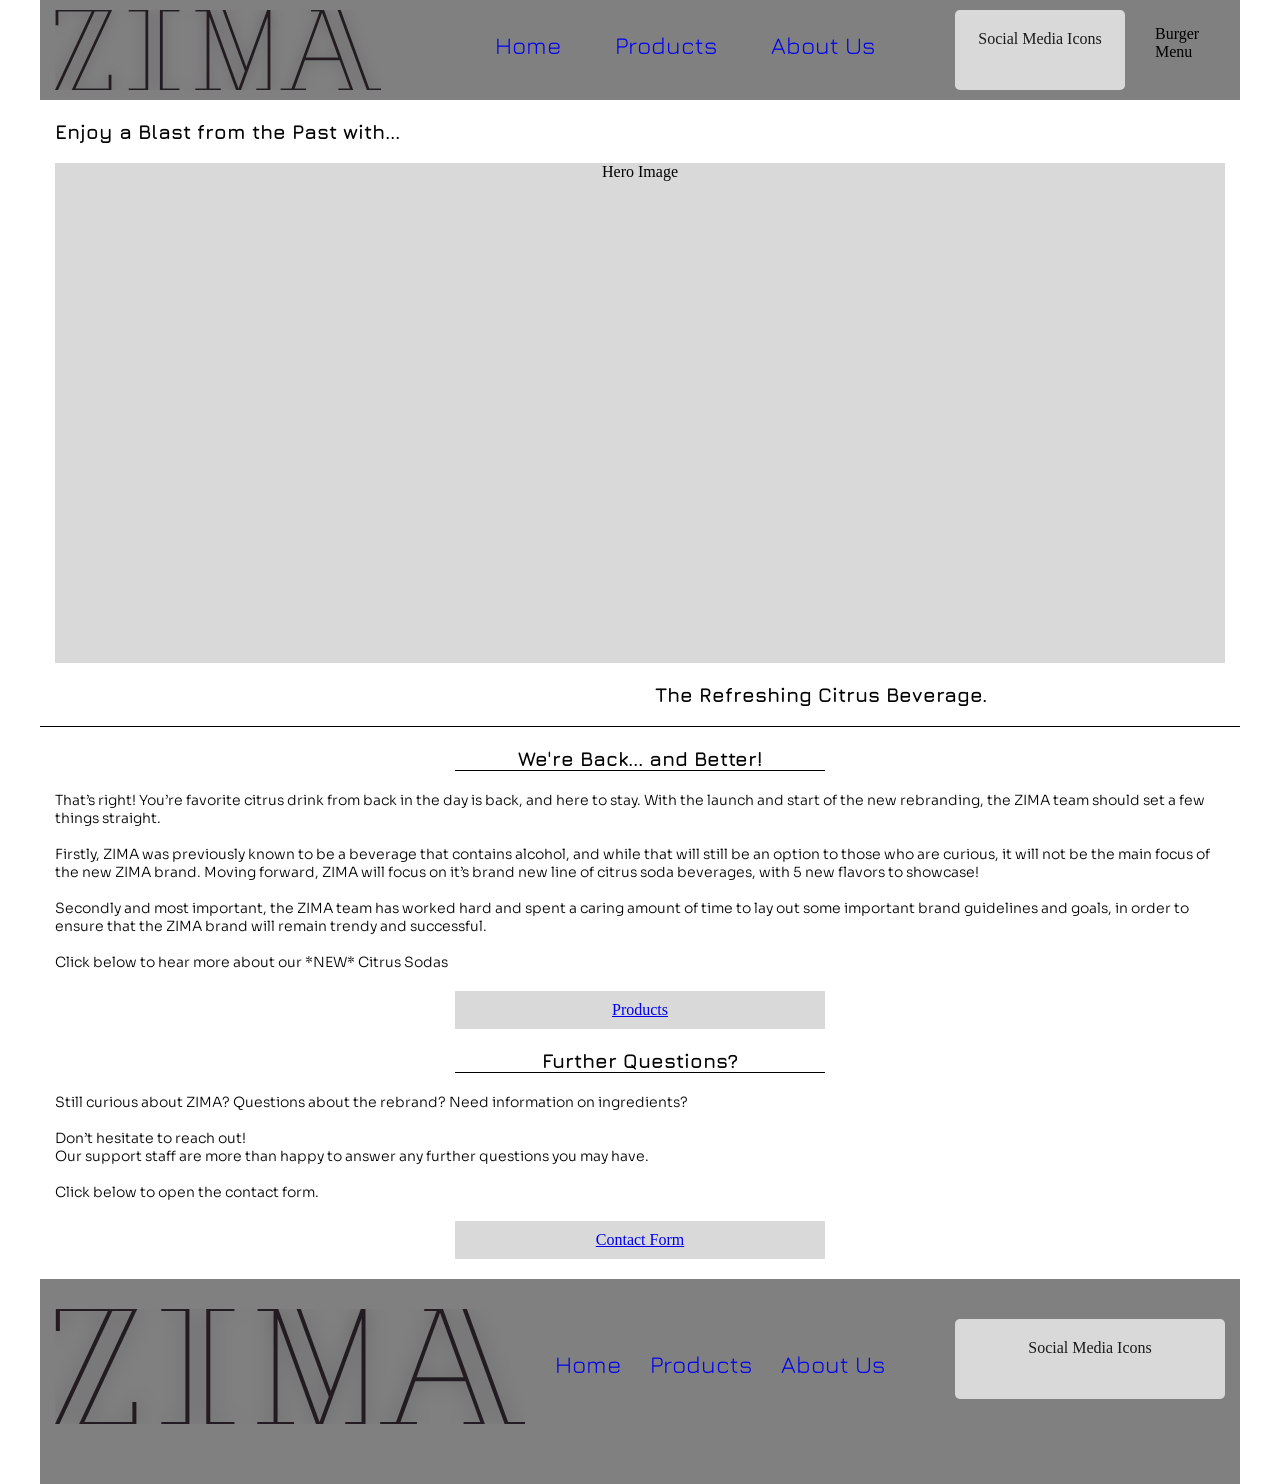
==== homepage.html @ 013d3079 "Homepage Content Added In this commit the content for the main homepage of the assignment was added " ====
<!DOCTYPE html>
<html lang="en">
<head>
    <meta charset="UTF-8">
    <meta name="viewport" content="width=device-width, initial-scale=1.0">
    <title>Web Development 1 Midterm Project</title>
    <link rel="stylesheet" href="css/grid.css">
    <link rel="stylesheet" href="css/main.css">
    <link rel="preconnect" href="https://fonts.googleapis.com">
    <link rel="preconnect" href="https://fonts.gstatic.com" crossorigin>
    <link href="https://fonts.googleapis.com/css2?family=Jura:wght@300..700&family=Sora:wght@100..800&display=swap" rel="stylesheet">
</head>
<body>
    <header class="grid-con center-grid-con" id="header-main">
        <div class="col-start-1 col-end-4 m-col-start-1 m-col-end-6 l-col-start-1 l-col-end-5" id="logo-main">
            <img src="images/ZIMA logo black.svg" id="zima-black">
        </div>
        <nav class="hidden l-col-start-5 l-col-end-10" id="nav-main">
            <ul>
                <li><a href="homepage.html">Home</a></li>
                <li><a href="#">Products</a></li>
                <li><a href="#">About Us</a></li>
            </ul> 
        </nav>
        <div id="media-icons" class="box hidden l-col-start-10 l-col-end-12">Social Media Icons</div>
        <div class="col-start-4 col-end-5 m-col-start-12 m-col-end-13" id="burger-main">Burger Menu</div>
    </header>

    <section id="hero-main" class="grid-con center-grid-con">
        <h2 class="col-span-full">Enjoy a Blast from the Past with...</h2>
        <div id="hero-image" class="col-span-full">Hero Image</div>
        <h2 class="col-start-2 col-end-5 m-col-start-7 m-col-end-13">The Refreshing Citrus Beverage.</h2>
    </section>

    <section id="text-homepage" class="grid-con center-grid-con">
        <h2 class="col-start-2 col-end-4 m-col-start-5 m-col-end-9">We're Back... and Better!</h2>
        <p class="col-span-full">That’s right! You’re favorite citrus drink from back in the day is back, and here to stay. With the launch and start of the new rebranding, the ZIMA team should set a few things straight.<br><br>Firstly, ZIMA was previously known to be a beverage that contains alcohol, and while that will still be an option to those who are curious, it will not be the main focus of the new ZIMA brand. Moving forward, ZIMA will focus on it’s brand new line of citrus soda beverages, with 5 new flavors to showcase!<br><br>Secondly and most important, the ZIMA team has worked hard and spent a caring amount of time to lay out some important brand guidelines and goals, in order to ensure that the ZIMA brand will remain trendy and successful.<br><br>Click below to hear more about our *NEW* Citrus Sodas</p>
        <div id="products-button" class="col-start-2 col-end-4 m-col-start-5 m-col-end-9"><a href="#">Products</a></div>
    </section>

    <section id="further-questions" class="grid-con center-grid-con">
        <h2 class="col-start-2 col-end-4 m-col-start-5 m-col-end-9">Further Questions?</h2>
        <p class="col-span-full">Still curious about ZIMA? Questions about the rebrand? Need information on ingredients?<br><br>Don’t hesitate to reach out!<br>Our support staff are more than happy to answer any further questions you may have.<br><br>Click below to open the contact form.</p>
        <div id="contact-button" class="col-start-2 col-end-4 m-col-start-5 m-col-end-9"><a href="#">Contact Form</a></div>
    </section>

    <footer id="footer-main" class="grid-con center-grid-con">
        <img src="images/ZIMA logo black.svg" class="col-start-1 col-end-4 m-col-span-5">
        <ul class="col-start-1 col-end-2 m-col-start-7 m-col-end-9 l-col-start-6 l-col-end-10">
            <li><a href="homepage.html">Home</a></li>
            <li><a href="#">Products</a></li>
            <li><a href="#">About Us</a></li>
        </ul>
        <div id="icons-footer" class=" box col-start-2 col-end-5 m-col-start-9 m-col-end-13 l-col-start-10 l-col-end-13">Social Media Icons</div>
    </footer>


    <script src="js/main.js"></script>
</body>
</html>
---- css/grid.css ----
/* ---General rules - scales images, videos to size of container--- */
img, embed, object, video, picture {
   max-width: 100%;
 }

 /* ---Change the way the box model works, tells the browser to account for any border and padding in the values you specify for an element's width and height.--- */

 html {
   box-sizing: border-box;
 }

 *, *::before, *::after {
   box-sizing: inherit;
 }

/* ---Mini CSS reset--- */

body, p, h1, h2, h3, h4, h5 {
   margin: 0px; 
   padding: 0px;
}

/* ---Utility Classes--- */

.hidden {
   display: none;
}

.box {
   background-color: powderblue;
   color: rgb(27, 27, 27);
   border-radius: 5px;
   padding: 20px;
   text-align: center;
   margin-top: 10px;
   margin-bottom:10px;
 }

.center-grid-con {
   margin: 0 auto;
}

/* ---Mobile Library Grid Styles--- */

 .grid-con { 
   display: grid;
   grid-template-columns: repeat(4, minmax(0, 1fr));
   grid-column-gap: 30px;
   max-width: 1200px;
   padding-left: 15px;
   padding-right: 15px;
}

/* Add full width grid con for nesting, later */

.col-span-1	{grid-column: span 1;}
.col-span-2	{grid-column: span 2;}
.col-span-3	{grid-column: span 3;}
.col-span-4	{grid-column: span 4;}
.col-span-full {grid-column: 1 / -1;}

.col-start-1	{grid-column-start: 1;}
.col-start-2	{grid-column-start: 2;}
.col-start-3	{grid-column-start: 3;}
.col-start-4	{grid-column-start: 4;}
.col-start-auto {grid-column-start: auto;}

.col-end-1	{grid-column-end: 1;}
.col-end-2	{grid-column-end: 2;}
.col-end-3	{grid-column-end: 3;}
.col-end-4	{grid-column-end: 4;}
.col-end-5	{grid-column-end: 5;}

/* ---Tablet Library Grid Styles--- */

@media screen and (min-width: 768px) { 
  .grid-con { 
      grid-template-columns: repeat(12, minmax(0, 1fr));
      grid-column-gap: 20px;
      padding-left: 16px;
      padding-right: 16px;
   }

  .m-col-span-1 { grid-column: span 1; }
  .m-col-span-2 { grid-column: span 2; }
  .m-col-span-3 { grid-column: span 3; }
  .m-col-span-4 { grid-column: span 4; }
  .m-col-span-5 { grid-column: span 5; }
  .m-col-span-6 { grid-column: span 6; }
  .m-col-span-7 { grid-column: span 7; }
  .m-col-span-8 { grid-column: span 8; }
  .m-col-span-9 { grid-column: span 9; }
  .m-col-span-10 { grid-column: span 10; }
  .m-col-span-11 { grid-column: span 11; }
  .m-col-span-12 { grid-column: span 12; }
  .m-col-span-full { grid-column: 1 / -1; }

   .m-col-start-1	{grid-column-start: 1;}
   .m-col-start-2	{grid-column-start: 2;}
   .m-col-start-3	{grid-column-start: 3;}
   .m-col-start-4	{grid-column-start: 4;}
   .m-col-start-5	{grid-column-start: 5;}
   .m-col-start-6	{grid-column-start: 6;}
   .m-col-start-7	{grid-column-start: 7;}
   .m-col-start-8	{grid-column-start: 8;}
   .m-col-start-9	{grid-column-start: 9;}
   .m-col-start-10	{grid-column-start: 10;}
   .m-col-start-11	{grid-column-start: 11;}
   .m-col-start-12	{grid-column-start: 12;}
   .m-col-start-13	{grid-column-start: 13;}

   .m-col-end-1	{grid-column-end: 1;}
   .m-col-end-2	{grid-column-end: 2;}
   .m-col-end-3	{grid-column-end: 3;}
   .m-col-end-4	{grid-column-end: 4;}
   .m-col-end-5	{grid-column-end: 5;}
   .m-col-end-6	{grid-column-end: 6;}
   .m-col-end-7	{grid-column-end: 7;}
   .m-col-end-8	{grid-column-end: 8;}
   .m-col-end-9	{grid-column-end: 9;}
   .m-col-end-10	{grid-column-end: 10;}
   .m-col-end-11	{grid-column-end: 11;}
   .m-col-end-12	{grid-column-end: 12;}
   .m-col-end-13	{grid-column-end: 13;}

}


/* ---Desktop Library Grid Styles--- */

@media screen and (min-width: 1200px) { 
   .grid-con { 
      grid-column-gap: 30px;
      padding-left: 15px;
      padding-right: 15px;
   }

   .l-col-span-1  { grid-column: span 1; }
  .l-col-span-2  { grid-column: span 2; }
  .l-col-span-3  { grid-column: span 3; }
  .l-col-span-4  { grid-column: span 4; }
  .l-col-span-5  { grid-column: span 5; }
  .l-col-span-6  { grid-column: span 6; }
  .l-col-span-7  { grid-column: span 7; }
  .l-col-span-8  { grid-column: span 8; }
  .l-col-span-9  { grid-column: span 9; }
  .l-col-span-10 { grid-column: span 10; }
  .l-col-span-11 { grid-column: span 11; }
  .l-col-span-12 { grid-column: span 12; }
  .l-col-span-full { grid-column: 1 / -1; }

   .l-col-start-1	{grid-column-start: 1;}
   .l-col-start-2	{grid-column-start: 2;}
   .l-col-start-3	{grid-column-start: 3;}
   .l-col-start-4	{grid-column-start: 4;}
   .l-col-start-5	{grid-column-start: 5;}
   .l-col-start-6	{grid-column-start: 6;}
   .l-col-start-7	{grid-column-start: 7;}
   .l-col-start-8	{grid-column-start: 8;}
   .l-col-start-9	{grid-column-start: 9;}
   .l-col-start-10	{grid-column-start: 10;}
   .l-col-start-11	{grid-column-start: 11;}
   .l-col-start-12	{grid-column-start: 12;}
   .l-col-start-13	{grid-column-start: 13;}

   .l-col-end-1	{grid-column-end: 1;}
   .l-col-end-2	{grid-column-end: 2;}
   .l-col-end-3	{grid-column-end: 3;}
   .l-col-end-4	{grid-column-end: 4;}
   .l-col-end-5	{grid-column-end: 5;}
   .l-col-end-6	{grid-column-end: 6;}
   .l-col-end-7	{grid-column-end: 7;}
   .l-col-end-8	{grid-column-end: 8;}
   .l-col-end-9	{grid-column-end: 9;}
   .l-col-end-10	{grid-column-end: 10;}
   .l-col-end-11	{grid-column-end: 11;}
   .l-col-end-12	{grid-column-end: 12;}
   .l-col-end-13	{grid-column-end: 13;}
}

/* Add XL Later */
---- css/main.css ----
#header-main {
    background-color: gray;
}

#logo-main {
    height: 100px;
}

#zima-black {
    height: 100px;
    padding-top: 10px;
    padding-bottom: 10px;
}

#media-icons {
    background-color: #D9D9D9;
}

@media screen and (min-width: 1200px) {
    #nav-main {
        display: block;
    }
    #media-icons {
        display: block;
    }
}

@media screen and (max-width: 1200px) {
    #burger-main {
        display: block;
    }
}

#nav-main ul li {
    display: inline-block;
    font-family: Jura;
    font-size: 24px;
    padding-right: 50px;
    padding-top: 15px;
    list-style-type: none;
}

#nav-main ul li a {
    text-decoration: none;
}

#burger-main {
    padding-top: 25px;
}

#hero-image {
    height: 196px;
    background-color: #D9D9D9;
    text-align: center;
}

#hero-main {
    border-bottom: solid 1px black;
}

#hero-main h2 {
    font-family: Jura;
    font-size: 20px;
    font-weight: regular;
    padding-top: 20px;
    padding-bottom: 20px;
}

@media screen and (min-width: 768px) {
    #hero-image {
        height: 314px;
    }
}

@media screen and (min-width: 1200px) {
    #hero-image {
        height: 500px;
    }
}

#text-homepage {
    padding-top: 20px;
}

#text-homepage h2 {
    font-family: Jura;
    font-size: 20px;
    border-bottom: solid 1px black;
    text-align: center;
}

#text-homepage p {
    padding-top: 20px;
    padding-bottom: 20px;
    font-family: Sora;
    font-size: 14px;
    font-weight: 300;
}

#products-button {
    background-color: #D9D9D9;
    text-align: center;
    padding: 10px;
}

#further-questions {
    padding-top: 20px;
    padding-bottom: 20px;
}

#further-questions h2 {
    font-family: Jura;
    font-size: 20px;
    border-bottom: solid 1px black;
    text-align: center;
}

#further-questions p {
    padding-top: 20px;
    padding-bottom: 20px;
    font-family: Sora;
    font-size: 14px;
    font-weight: 300;
}

#contact-button {
    background-color: #D9D9D9;
    text-align: center;
    padding: 10px;
}

#footer-main {
    padding-top: 30px;
    background-color: gray;
    padding-bottom: 30px;
}

#footer-main img {
    padding-bottom: 30px;
}

#footer-main ul {
    padding-left: 0;
}

#footer-main ul li {
    list-style-type: none;
    font-family: Jura;
    font-size: 24px;
    padding-right: 25px;
    padding-top: 25px;
}

#footer-main ul li a {
    text-decoration: none;
}

#icons-footer {
    background-color: #D9D9D9;
    text-align: center;
    height: 80px;
}

@media screen and (min-width: 1200px) {
    #footer-main ul li {
        display: inline-block;
    }
}
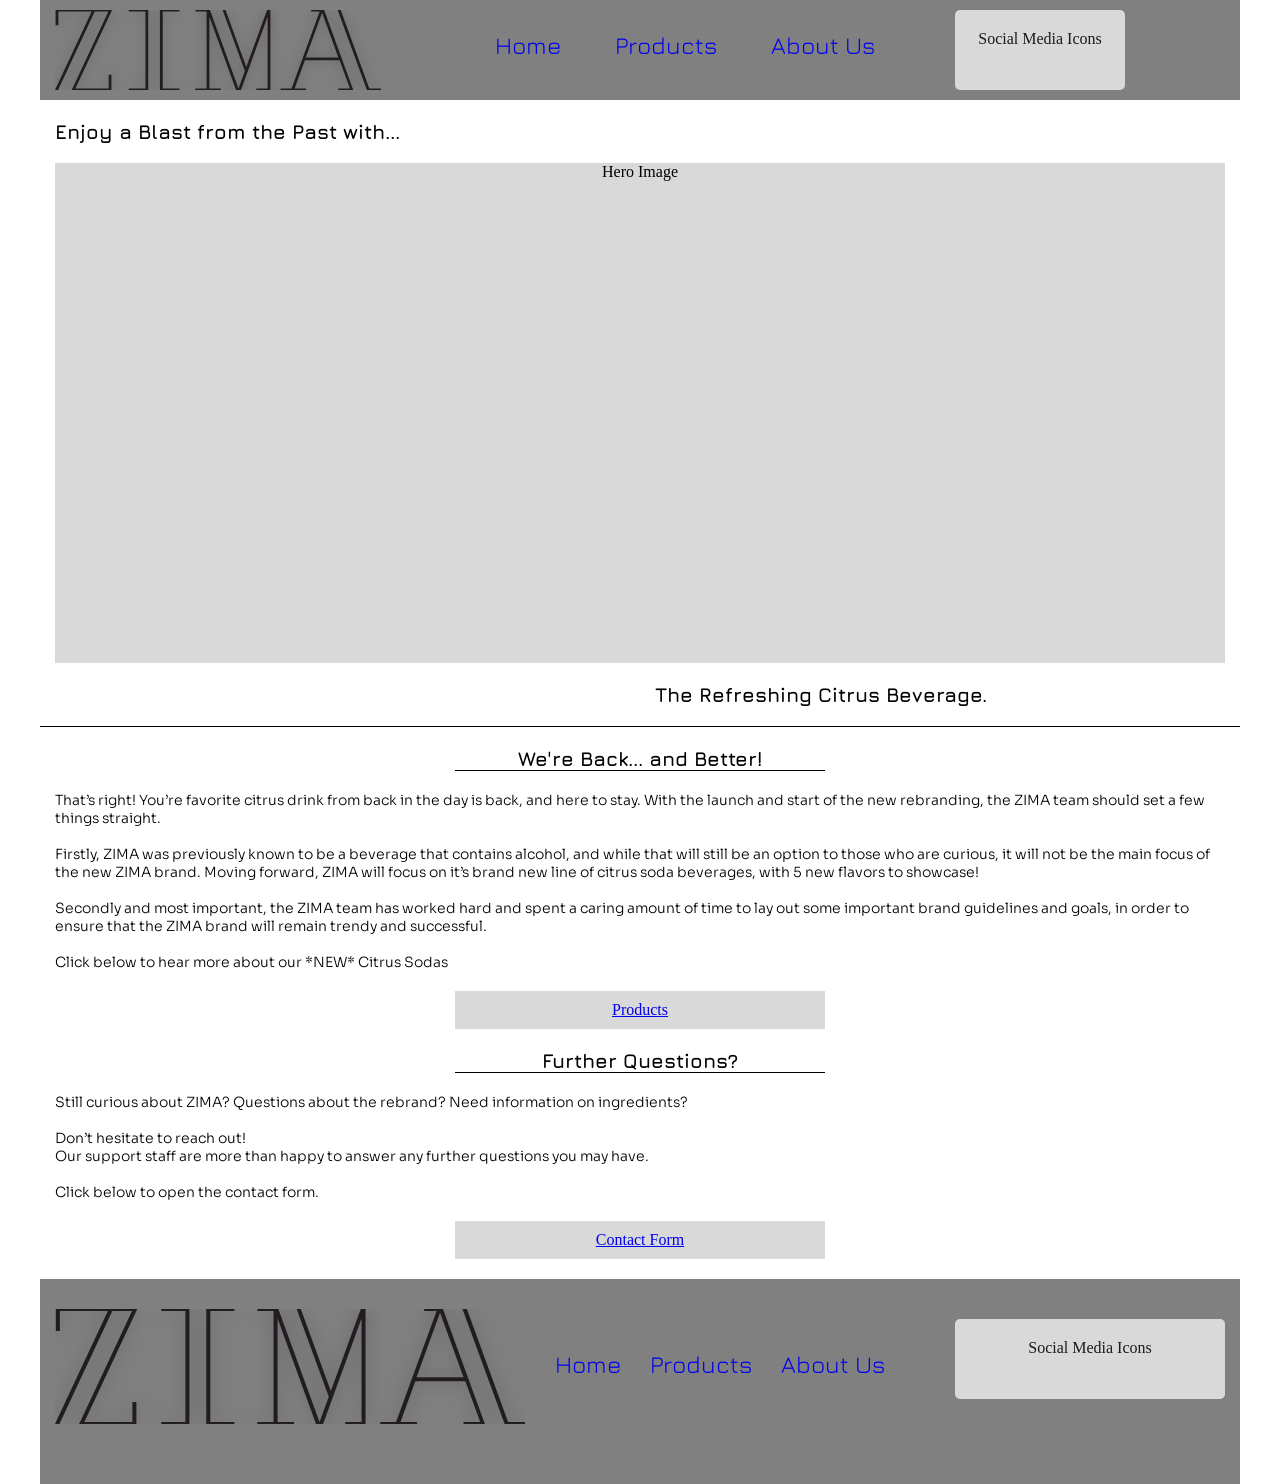
==== commit 5a62aa77: "Added Burger Menu Icon In this commit the hamburger menu icon was added to the images folder and the" ====
--- a/homepage.html
+++ b/homepage.html
@@ -11,19 +11,22 @@
     <link href="https://fonts.googleapis.com/css2?family=Jura:wght@300..700&family=Sora:wght@100..800&display=swap" rel="stylesheet">
 </head>
 <body>
+    <h1 class="hidden">ZIMA Homepage</h1>
     <header class="grid-con center-grid-con" id="header-main">
         <div class="col-start-1 col-end-4 m-col-start-1 m-col-end-6 l-col-start-1 l-col-end-5" id="logo-main">
-            <img src="images/ZIMA logo black.svg" id="zima-black">
+            <img src="images/zima-logo-black.svg" id="zima-black" alt="Black ZIMA Logo">
         </div>
         <nav class="hidden l-col-start-5 l-col-end-10" id="nav-main">
             <ul>
                 <li><a href="homepage.html">Home</a></li>
-                <li><a href="#">Products</a></li>
+                <li><a href="products.html">Products</a></li>
                 <li><a href="#">About Us</a></li>
             </ul> 
         </nav>
         <div id="media-icons" class="box hidden l-col-start-10 l-col-end-12">Social Media Icons</div>
-        <div class="col-start-4 col-end-5 m-col-start-12 m-col-end-13" id="burger-main">Burger Menu</div>
+        <div class="col-start-4 col-end-5 m-col-start-12 m-col-end-13" id="burger-main">
+            <img src="images/burger-icon.svg" id="burger-icon" alt="Hamburger Menu Icon" class="hidden">
+        </div>
     </header>
 
     <section id="hero-main" class="grid-con center-grid-con">
@@ -45,10 +48,10 @@
     </section>
 
     <footer id="footer-main" class="grid-con center-grid-con">
-        <img src="images/ZIMA logo black.svg" class="col-start-1 col-end-4 m-col-span-5">
+        <img src="images/zima-logo-black.svg" class="col-start-1 col-end-4 m-col-span-5" alt="ZIMA Logo Black">
         <ul class="col-start-1 col-end-2 m-col-start-7 m-col-end-9 l-col-start-6 l-col-end-10">
             <li><a href="homepage.html">Home</a></li>
-            <li><a href="#">Products</a></li>
+            <li><a href="products.html">Products</a></li>
             <li><a href="#">About Us</a></li>
         </ul>
         <div id="icons-footer" class=" box col-start-2 col-end-5 m-col-start-9 m-col-end-13 l-col-start-10 l-col-end-13">Social Media Icons</div>
--- a/css/main.css
+++ b/css/main.css
@@ -25,8 +25,20 @@
     }
 }
 
+#burger-main {
+    padding-top: 25px;
+    padding-left: 15px;
+}
+
+#burger-icon {
+    height: 50px;
+}
+
 @media screen and (max-width: 1200px) {
     #burger-main {
+        display: block;
+    }
+    #burger-icon {
         display: block;
     }
 }
@@ -44,10 +56,6 @@
     text-decoration: none;
 }
 
-#burger-main {
-    padding-top: 25px;
-}
-
 #hero-image {
     height: 196px;
     background-color: #D9D9D9;
@@ -61,7 +69,6 @@
 #hero-main h2 {
     font-family: Jura;
     font-size: 20px;
-    font-weight: regular;
     padding-top: 20px;
     padding-bottom: 20px;
 }
@@ -165,4 +172,116 @@
     #footer-main ul li {
         display: inline-block;
     }
+}
+
+#product-display {
+    padding-top: 20px;
+    padding-bottom: 20px;
+}
+
+#products-list {
+    padding-left: 0;
+    margin: 0;
+}
+
+#products-list li {
+    list-style-type: none;
+    display: inline-block;
+}
+
+#products-list li a {
+    text-decoration: none;
+    font-family: Sora;
+    font-size: 20px;
+    margin-right: 0px;
+    border: solid 2px black;
+    border-radius: 10px;
+    padding-right: 20px;
+    padding-left: 20px;
+}
+
+#our-products {
+    border-bottom: solid 1px black;
+    font-family: Jura;
+    font-size: 20px;
+    border-bottom: solid 1px black;
+    text-align: center;
+    padding-top: 20px;
+}
+
+#box1 {
+    padding-top: 5px;
+    background-color: #d8d8d8;
+}
+
+#product-info {
+    border: solid 2px black;
+    border-radius: 5px;
+}
+
+#orange {
+    padding-top: 10px;
+    font-family: Jura;
+    font-size: 18px;
+    text-align: center;
+    border-bottom: solid 1px black;
+}
+
+#orange-info {
+    padding-top: 10px;
+    font-family: Sora;
+    font-size: 14px;
+    text-align: center;
+}
+
+#orange-image {
+    text-align: center;
+    margin-top: 20px;
+    background-color: #D9D9D9;
+    height: 198px;
+}
+
+@media screen and (min-width: 768px) {
+    #orange-image {
+        height: 248px;
+    }
+}
+
+#icon-display {
+    padding-bottom: 20px;
+}
+
+#icon1 {
+    background-color: #E5E5E5;
+    text-align: center;
+    height: 150px;
+    margin-bottom: 20px;  
+}
+
+#icon2 {
+    background-color: #E5E5E5;
+    text-align: center;
+    height: 150px;
+    margin-bottom: 20px;  
+}
+
+#icon3 {
+    background-color: #E5E5E5;
+    text-align: center;
+    height: 150px;
+    margin-bottom: 20px;  
+}
+
+#icon4 {
+    background-color: #E5E5E5;
+    text-align: center;
+    height: 150px;
+    margin-bottom: 20px;  
+}
+
+#icon5 {
+    background-color: #E5E5E5;
+    text-align: center;
+    height: 150px;
+    margin-bottom: 20px;  
 }
